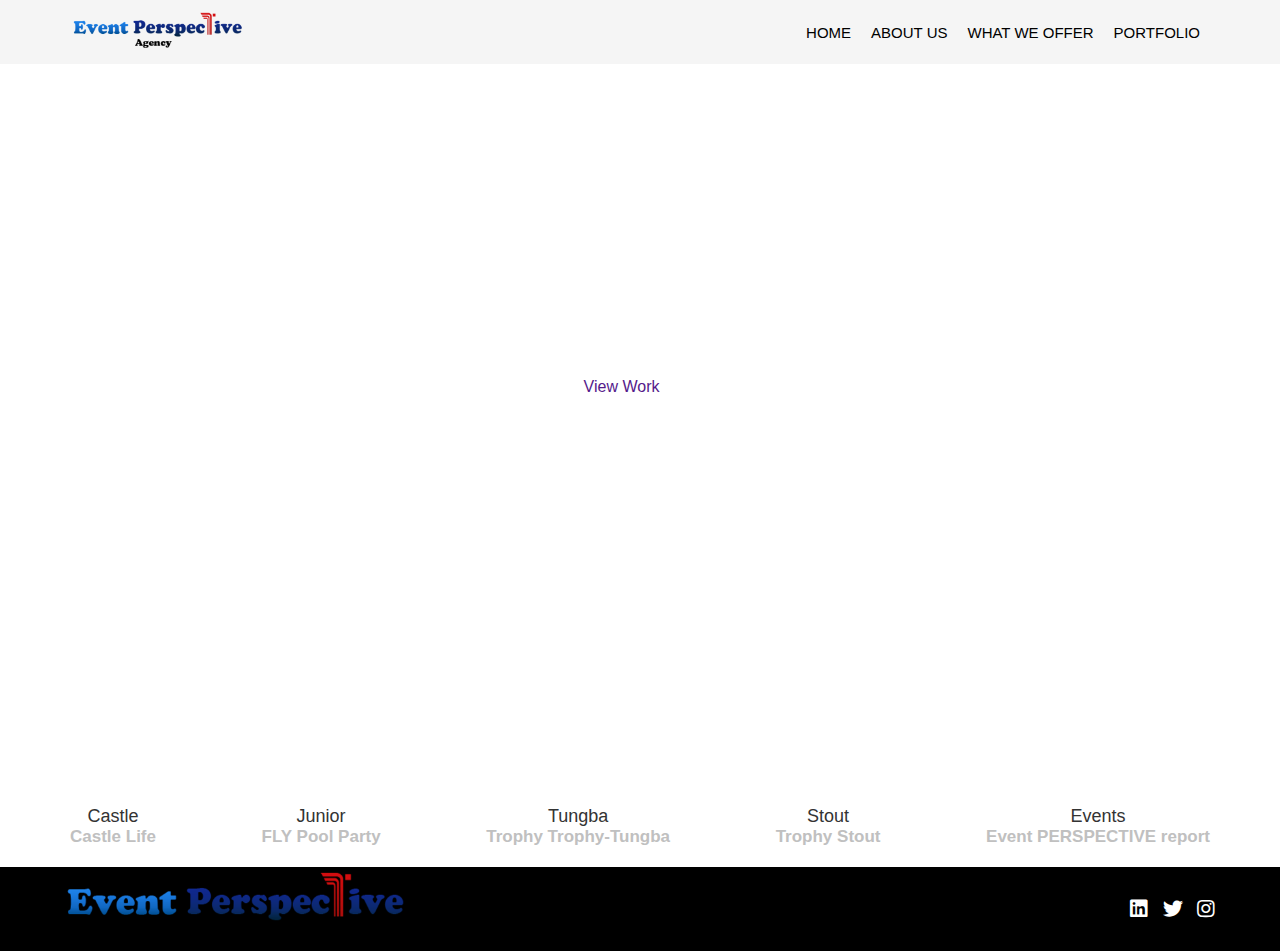
==== index.html @ de71bd1e "Initial commit" ====
<!DOCTYPE html>
<html lang="en">
<head>
    <meta charset="UTF-8">
    <meta name="viewport" content="width=device-width, initial-scale=1.0">
    <title>Home</title>
    <link rel="stylesheet" href="style.css">
    <!-- <link rel="stylesheet" href="https://cdnjs.cloudflare.com/ajax/libs/font-awesome/6.5.1/css/all.min.css" integrity="sha512-DTOQO9RWCH3ppGqcWaEA1BIZOC6xxalwEsw9c2QQeAIftl+Vegovlnee1c9QX4TctnWMn13TZye+giMm8e2LwA==" crossorigin="anonymous" referrerpolicy="no-referrer" /> -->
    <link rel="stylesheet" href="https://cdnjs.cloudflare.com/ajax/libs/font-awesome/5.15.4/css/all.min.css" integrity="sha512-...your-sha-hashes-here..." crossorigin="anonymous" />
</head>
<body>
    <div class="cotainer">

        <div class="navbar">
            <nav>
                <div class="logo">
                    <img src="images/Picture1.png" alt="" height="40">
                </div>
                <div class="nav-links">
                    <ul>
                        <li><a href="index.html">Home</a></li>
                        <li><a href="about-us.html">About Us</a></li>
                        <!-- <li><a href="our-works.html">Our Works</a></li> -->
                        <li><a href="what-we-offer.html">WHAT WE OFFER</a></li>
                        <li><a href="portfolio.html">Portfolio</a></li>
                    </ul>
                </div>
            </nav>
        </div>

        <!-- <div class="hero-section">
            <div class="hero-section-text">
                <p>Girl on fire</p>
                <h1>SUPER KOMANDO</h1>
                <button>View work</button>
            </div>
    
            <video autoplay loop  muted>
                <source src="./video/pexels-2022395.mp4" type="">
            </video>
        </div> -->

        <div class="hero-section">
            <div class="video-container">
                <video id="hero-video" autoplay loop muted>
                    <source src="" type="video/mp4">
                    <!-- <source src="./video/TROPHY STOUT CAN 2MIN.mp4" type="video/mp4"> -->
                </video>
            </div>
            <div class="hero-section-text">
                <p id="hero-subtitle">Girl on fire</p>
                <h1 id="hero-title">SUPER KOMANDO</h1>
                <a href="">View Work  <i class="fab fa-arrow-right"></i></a>
                <i class="fa-solid fa-arrow-right"></i>
            </div>
        </div>
        
        <div class="links-to-videos">
            <div class="video1">
                <a href="" onclick="changeVideo(0); return false;">Castle</a>
                <p class="company-name">Castle Life</p>
            </div>
            <div class="video1">
                <a href="" onclick="changeVideo(1); return false;">Junior</a>
                <p class="company-name">FLY Pool Party</p>
            </div>
            <div class="video1">
                <a href="" onclick="changeVideo(2); return false;">Tungba</a>
                <p class="company-name">Trophy Trophy-Tungba</p>
            </div>
            <div class="video1">
                <a href="" onclick="changeVideo(3); return false;">Stout</a>
                <p class="company-name">Trophy Stout</p>
            </div>
            <div class="video1">
                <a href="" onclick="changeVideo(4); return false;">Events</a>
                <p class="company-name">Event PERSPECTIVE report</p>
            </div>
        </div>
        

        <footer>
            <div class="logo">
                <img src="images/Picture1.png" alt="" height="80">
            </div>

            <div class="socials">
                <a href=""> <i class="fab fa-linkedin"></i></a>
                <a href=""> <i class="fab fa-twitter"></i></a>
                <a href=""> <i class="fab fa-instagram"></i></a>
            </div>
        </footer>

        <script>
            let videoPaths = [
                // './video/pexels-2022395.mp4',
                'https://res.cloudinary.com/dav6jin5t/video/upload/v1711110019/Flying_Fish_FLY_Pool_Party_New_fycwq0.mp4',
                'https://res.cloudinary.com/dav6jin5t/video/upload/v1711110019/Flying_Fish_FLY_Pool_Party_New_fycwq0.mp4',
                'https://res.cloudinary.com/dav6jin5t/video/upload/v1711110004/3MINUTES_TROPHY-TUNGBA_i770vn.mp4',
                'https://res.cloudinary.com/dav6jin5t/video/upload/v1711110007/TROPHY_STOUT_CAN_2MIN_se0yll.mp4',
                'https://res.cloudinary.com/dav6jin5t/video/upload/v1711110007/TROPHY_STOUT_CAN_2MIN_se0yll.mp4',
                './video/pexels-2022395.mp4',
                './video/pexels-2022395.mp4',
                './video/pexels-2022395.mp4',
                './video/pexels-2022395.mp4',
                // './video/castle lite .mp4',
                // './video/Flying Fish FLY Pool Party New.mp4',
                // './video/3MINUTES TROPHY-TUNGBA.mp4',
                // './video/TROPHY STOUT CAN 2MIN.mp4',
                // './video/EVENT PERSPECTIVE AMAIZING VIDEO REPORT.mp4',
            ];

            // // let currentVideoIndex = 0;
            // // let videoElement = document.getElementById('hero-video');

            let heroTitle = document.getElementById('hero-title');
            let heroSubTitle = document.getElementById('hero-subtitle');

            // // Function to switch to the next video
            // function switchVideo() {
            //     // Set the video source
            //     videoElement.src = videoPaths[currentVideoIndex];
            //     // Increment video index
            //     currentVideoIndex = (currentVideoIndex + 1) % videoPaths.length;

            //     if (currentVideoIndex == 1) {
            //         heroTitle.innerHTML = 'Castle Life'
            //     }
            //     else if (currentVideoIndex == 2) {
            //         heroTitle.innerHTML = 'Flying Fish Pool Party'
            //     }
            //     else if (currentVideoIndex == 3) {
            //         heroTitle.innerHTML = 'Trophy-Tungba'
            //     }
            //     else if (currentVideoIndex == 4) {
            //         heroTitle.innerHTML = 'Trophy Stout'
            //     }
            //     else {
            //         heroTitle.innerHTML = 'Event report'
            //     }
            // }

            // // Initial call to switchVideo function
            // switchVideo();

            // // Set interval to switch video every 10 seconds (10000 milliseconds)
            // setInterval(switchVideo, 10000);




            var currentVideoIndex = 0;
            var videoElement = document.getElementById('hero-video');

            function switchAndPlayVideo(index) {
                videoElement.src = videoPaths[index];
                currentVideoIndex = index;
                videoElement.play();
                if (currentVideoIndex == 0) {
                    heroSubTitle.innerHTML = 'Castle';
                    heroTitle.innerHTML = 'Castle Life'
                }
                else if (currentVideoIndex == 1) {
                    heroSubTitle.innerHTML = 'Flying Fisher';
                    heroTitle.innerHTML = 'Flying Fish Pool Party'
                }
                else if (currentVideoIndex == 2) {
                    heroSubTitle.innerHTML = 'Trophy'
                    heroTitle.innerHTML = 'Trophy-Tungba'
                }
                else if (currentVideoIndex == 3) {
                    heroSubTitle.innerHTML = 'Trophy Stouts'
                    heroTitle.innerHTML = 'Trophy Stout'
                }
                else if (currentVideoIndex == 4){
                    heroSubTitle.innerHTML = 'Event Report'
                    heroTitle.innerHTML = 'Event report'
                }
            }

            // Initial call to switchAndPlayVideo function
            switchAndPlayVideo(currentVideoIndex);

            // Set interval to switch video every 10 seconds (10000 milliseconds)
            setInterval(function() {
                var nextIndex = (currentVideoIndex + 1) % videoPaths.length;
                switchAndPlayVideo(nextIndex);
            }, 10000);

            // Function to change video when a link is clicked
            function changeVideo(index) {
                switchAndPlayVideo(index);
            }
        </script>
</body>
</html>
---- style.css ----
*{
    margin: 0;
    padding: 0;
    font-family: sans-serif;
}

a {
    text-decoration: none;
}
ul {
    list-style-type: none;
}

nav {
    display: flex;
    justify-content: space-between;
    align-items: center;
}

nav ul {
    display: flex;
    margin-right: 60px;
    /* margin: 5px; */
}
nav ul li {
    margin: 10px;
    font-size: 15px;
    text-transform: uppercase;
}
nav ul li a {
    color: black;
    font-family: Arial, Helvetica, sans-serif;
}

.navbar {
    background-color: whitesmoke;
    padding: 10px;
}
.logo {
    /* height: 20px; */
    margin-left: 60px;
}

.hero-section {
    position: relative;
    margin-bottom: 0;
}
.hero-section-text {
    position: absolute;
    color: white;
    text-align: center;
    top: 30%;
    left: 50%;
    transform: translateX(-50%);
    font-family: sans-serif;
}
.hero-section-text h1{
    font-size: 60px;
}

.hero-section-text p {
    font-size: 25px;
}
button {
    background-color: transparent;
    border: none;
    color: white;
}

.video-container {
    height: 80vh;
    overflow: hidden;
}

.video-container video {
    width: 100%;
    height: 100%;
    object-fit: cover;
}

.links-to-videos {
    display: flex;
    justify-content: space-between;
    margin: 0 50px;
    font-size: 20px;
    padding: 20px;
    color: #333333;
    font-family: Verdana, Geneva, Tahoma, sans-serif;
}
.links-to-videos .video1 {
    text-align: center;
}
.video1 a {
    color: #333333;
    font-size: 18px;
}
.video1 a:hover {
    color: #ff1322;
}
.video1 p {
    font-size: 17px;
    font-weight: bold;
}
.company-name {
    color: silver;
}

footer {
    display: flex;
    justify-content: space-between;
    align-items: center;
    /* margin-top: 10px; */
    /* padding: 10px; */
    background-color: black;
}
footer .logo {
    /* height: 60px; */
}
.socials {
    margin-right: 60px;
}
.socials i {
    font-size: 20px;
    margin: 5px;
    color: white;
}




/* We do great works -------------------------------------- */

.we-do-great-work-text {
    text-align: center;
    padding: 50px;
    font-size: 40px;
}
.we-do-great-works1 {
    display: flex;
    /* justify-content: space-between; */
    margin: 0 70px;
}
.cont1 {
    width: 80%;
    margin: 20px;
    border-radius: 2px;
}
.cont1 img {
    width: 100%;
    border-radius: 10px;
    margin-bottom: 20px;
}
.cont1 p {
    font-size: 17px;
    font-family: sans-serif;
    color: #6c757d;
}
.cont1 h3 {
    font-size: 20px;
    font-family: sans-serif;
}



/* work one ------------------------------- */
.work-one-hero-section {
    background-image: url('images/keystone.webp');
    padding: 50px;
    height: 50vh;
    background-repeat: no-repeat;
    background-size: cover;
    background-position: center;
}
.play-btn {
    text-align: center;
    margin-top: 80px;
}

.work-one-text {
    text-align: center;
    padding: 30px;
    font-family: sans-serif;
}
.work-one-text h2 {
    font-size: 30px;
    margin-bottom: 20px;
}
.work-one-text p {
    width: 50%;
    font-size: 15px;
    margin: 0 auto;
    font-family: sans-serif;
    font-weight: bolder;
    color: #333333;
}

.divider {
    padding: 3px;
    background-color: #999898;
    margin: 20px 90px;
}


/* About us ------------------------- */
.about-us {
    text-align: center;
    margin: 40px auto;
    width: 40%;
    font-family: sans-serif;
}
.about-us h2 {
    margin-bottom: 10px;
    color: #333333;
    font-size: 30px;
}
.about-us p {
    color: #6c757d;
}


.vision-mission-cont {
    display: flex;
    justify-content: center;
    text-align: center;
    margin-bottom: 20px;
    /* justify-content: space-between; */
    /* justify-content: space-evenly; */
}
.vision-mission-cont p {
    color: #5c5c5c;
    margin-top: 20px;
}
.vision-mission-cont h3 {
    font-size: 25px;
    margin-top: 5px;
}
.vision-mission-cont .our-vision {
    width: 30%;
    box-shadow: 2px 1px 10px rgba(0, 0, 0, 0.2);
    padding: 30px;
    margin: 30px;
    border-radius: 10px;
    color: #333333;
}
.vision-mission-cont .our-mission {
    width: 30%;
    box-shadow: 2px 1px 10px rgba(0, 0, 0, 0.2);
    padding: 30px;
    margin: 30px;
    border-radius: 10px;
    color: #333333;
}

/* What we offer --------------------- */
.what-we-offer-container {
    text-align: center;
}
.what-we-offer {
    display: flex;
    text-align: center;
    justify-content: center;
    color: white;
}
.what-we-offer-box {
    background-color: #ff1322;
    margin: 20px;
    text-align: center;
    padding: 30px;
    border-radius: 10px;
    width: 200px;
}
.what-we-offer-box.box1 {
    background-color: rgba(1, 1, 94, 0.564) !important;
}
.what-we-offer-box.box2 {
    background-color: #ff13235e;
}
.what-we-offer-box.box3 {
    background-color: #087c20;
}
.what-we-offer-box.box4 {
    background-color: #294180;
}
.what-we-offer-box.box5 {
    background-color: #c3d220;
}
.what-we-offer-box.box5 {
    background-color: #ff13235e;
}


.our-structure {
    text-align: center;
    margin-top: 40px;
}
.our-structure h3 {
    font-size: 30px;
    margin-bottom: 30px;
}

.portfolio-cont {
    text-align: center;
}

.portfolio-cont {
    margin: 30px;
}
.portfolio-cont h2{
    margin-bottom: 20px;
}
.company-images img{
    /* width: fit-content;
    height: 500px; */
    /* display: flex; */
}
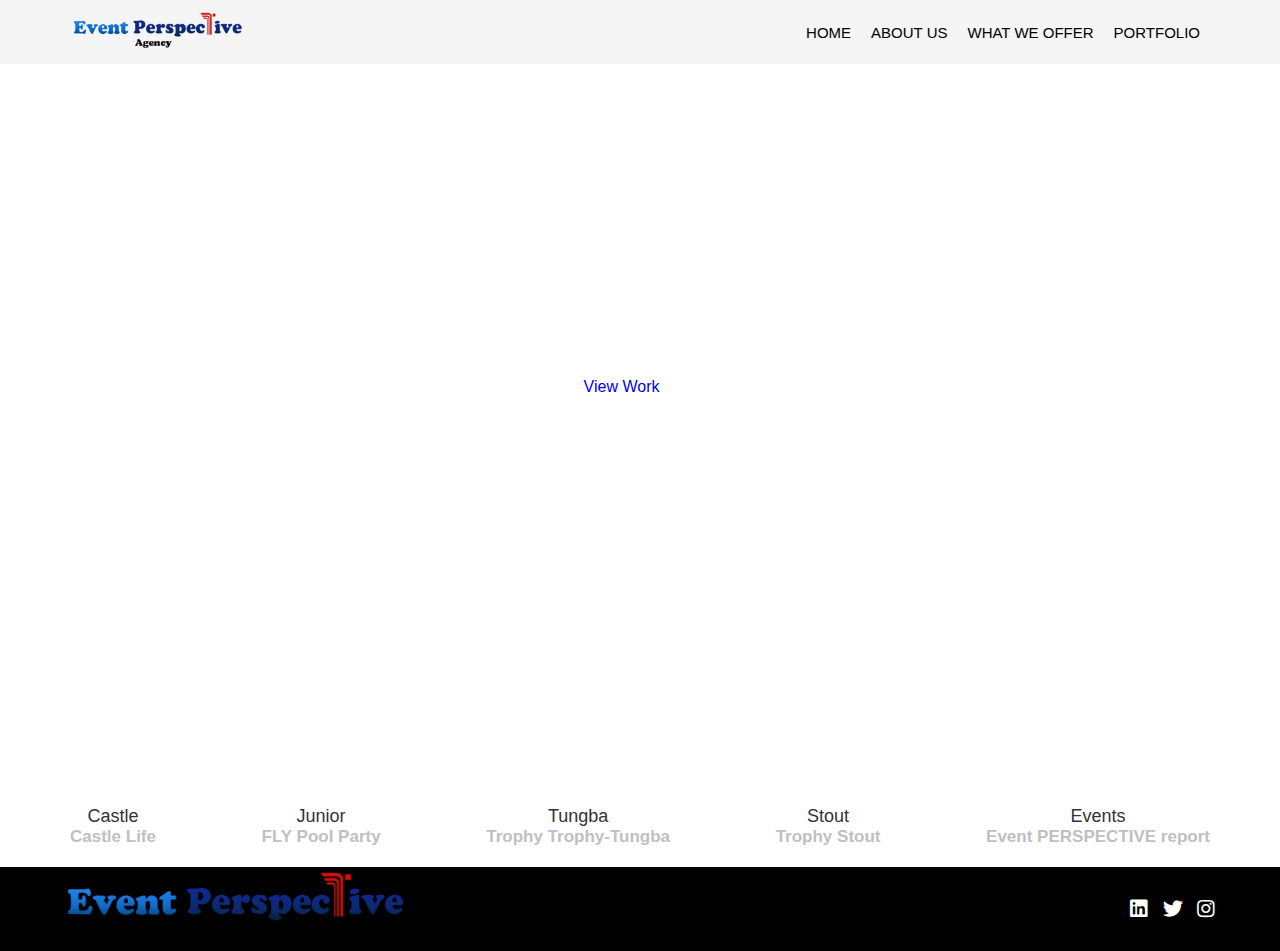
==== commit 4add31ee: "Added some features" ====
--- a/index.html
+++ b/index.html
@@ -50,7 +50,7 @@
             <div class="hero-section-text">
                 <p id="hero-subtitle">Girl on fire</p>
                 <h1 id="hero-title">SUPER KOMANDO</h1>
-                <a href="">View Work  <i class="fab fa-arrow-right"></i></a>
+                <a id="view-work" href="">View Work  <i class="fab fa-arrow-right"></i></a>
                 <i class="fa-solid fa-arrow-right"></i>
             </div>
         </div>
@@ -151,6 +151,7 @@
 
             var currentVideoIndex = 0;
             var videoElement = document.getElementById('hero-video');
+            let viewWork = document.getElementById('view-work');
 
             function switchAndPlayVideo(index) {
                 videoElement.src = videoPaths[index];
@@ -158,23 +159,28 @@
                 videoElement.play();
                 if (currentVideoIndex == 0) {
                     heroSubTitle.innerHTML = 'Castle';
+                    viewWork.href = 'work-one.html'
                     heroTitle.innerHTML = 'Castle Life'
                 }
                 else if (currentVideoIndex == 1) {
                     heroSubTitle.innerHTML = 'Flying Fisher';
                     heroTitle.innerHTML = 'Flying Fish Pool Party'
+                    viewWork.href = 'work-two.html'
                 }
                 else if (currentVideoIndex == 2) {
                     heroSubTitle.innerHTML = 'Trophy'
                     heroTitle.innerHTML = 'Trophy-Tungba'
+                    viewWork.href = 'work-three.html'
                 }
                 else if (currentVideoIndex == 3) {
                     heroSubTitle.innerHTML = 'Trophy Stouts'
                     heroTitle.innerHTML = 'Trophy Stout'
+                    viewWork.href = 'work-four.html'
                 }
                 else if (currentVideoIndex == 4){
                     heroSubTitle.innerHTML = 'Event Report'
                     heroTitle.innerHTML = 'Event report'
+                    viewWork.href = 'work-five.html'
                 }
             }
 
--- a/style.css
+++ b/style.css
@@ -164,7 +164,7 @@
 
 /* work one ------------------------------- */
 .work-one-hero-section {
-    background-image: url('images/keystone.webp');
+    background-image: url('images/castle-life.jpg');
     padding: 50px;
     height: 50vh;
     background-repeat: no-repeat;
@@ -194,6 +194,43 @@
     color: #333333;
 }
 
+
+/* work two -------------------------------------------- */
+.work-two-hero-section {
+    background-image: url('images/fly-fish.jpg');
+    padding: 50px;
+    height: 50vh;
+    background-repeat: no-repeat;
+    background-size: cover;
+    background-position: center;
+}
+/* work five -------------------------------------------- */
+.work-five-hero-section {
+    background-image: url('images/castle-life.jpg');
+    padding: 50px;
+    height: 50vh;
+    background-repeat: no-repeat;
+    background-size: cover;
+    background-position: center;
+}
+/* work five -------------------------------------------- */
+.work-four-hero-section {
+    background-image: url('images/trophy-stout.jpg');
+    padding: 50px;
+    height: 50vh;
+    background-repeat: no-repeat;
+    background-size: cover;
+    background-position: center;
+}
+/* work five -------------------------------------------- */
+.work-three-hero-section {
+    background-image: url('images/trophy.jpg');
+    padding: 50px;
+    height: 50vh;
+    background-repeat: no-repeat;
+    background-size: cover;
+    background-position: center;
+}
 .divider {
     padding: 3px;
     background-color: #999898;
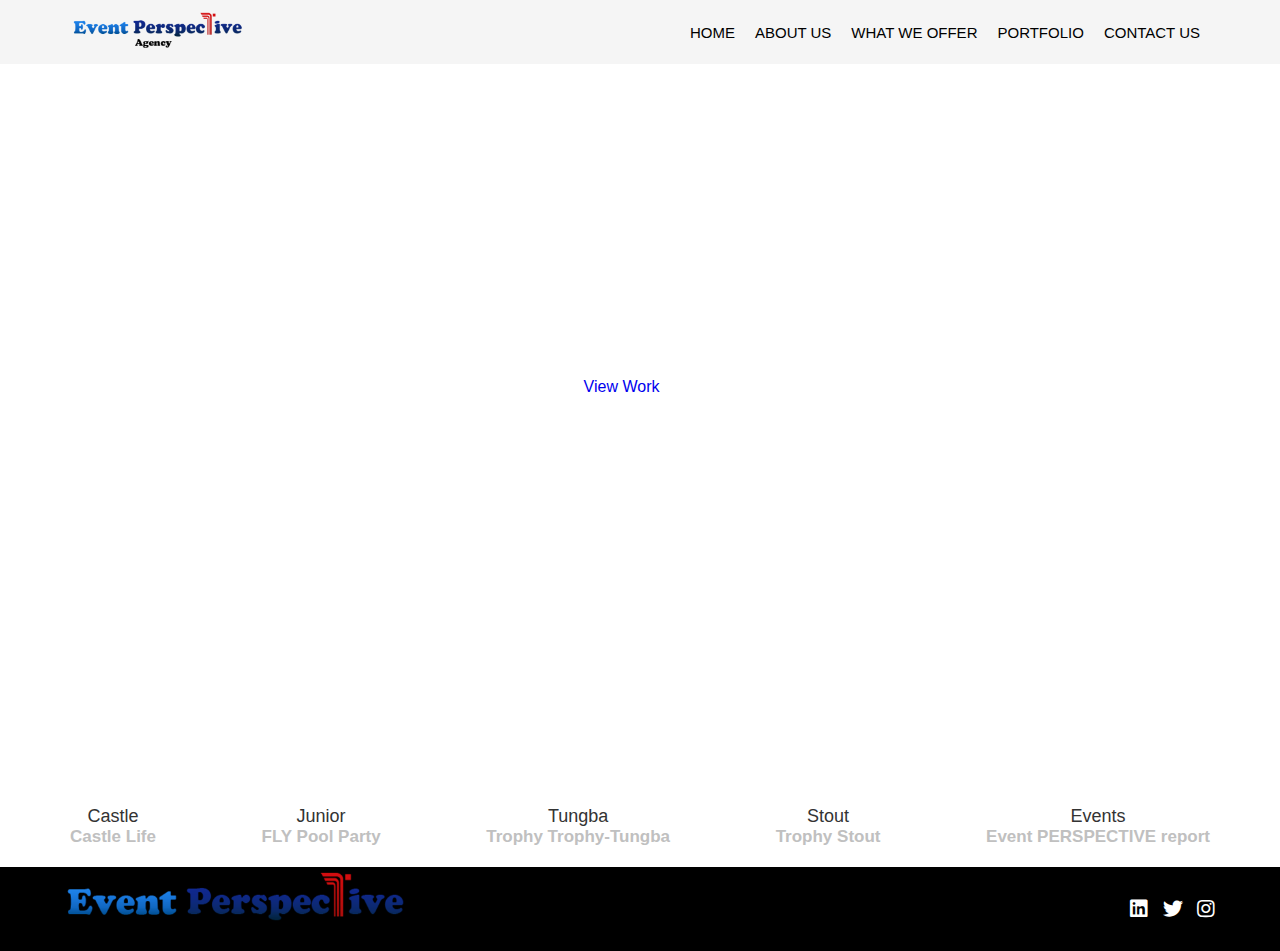
==== commit aa31b0f4: "Worked on the about us and the contact us page" ====
--- a/index.html
+++ b/index.html
@@ -11,7 +11,7 @@
 <body>
     <div class="cotainer">
 
-        <div class="navbar">
+        <div class="navbars">
             <nav>
                 <div class="logo">
                     <img src="images/Picture1.png" alt="" height="40">
@@ -23,6 +23,7 @@
                         <!-- <li><a href="our-works.html">Our Works</a></li> -->
                         <li><a href="what-we-offer.html">WHAT WE OFFER</a></li>
                         <li><a href="portfolio.html">Portfolio</a></li>
+                        <li><a href="contact-us.html">Contact Us</a></li>
                     </ul>
                 </div>
             </nav>
--- a/style.css
+++ b/style.css
@@ -2,6 +2,11 @@
     margin: 0;
     padding: 0;
     font-family: sans-serif;
+}
+
+img {
+    /* max-height: 100% !important; */
+    /* height: 50% !important; */
 }
 
 a {
@@ -32,7 +37,7 @@
     font-family: Arial, Helvetica, sans-serif;
 }
 
-.navbar {
+.navbars {
     background-color: whitesmoke;
     padding: 10px;
 }
@@ -254,6 +259,32 @@
     color: #6c757d;
 }
 
+.meet-the-team {
+    display: flex;
+}
+
+.our-team {
+    text-align: center;
+}
+
+.our-team {
+    margin-top: 30px;
+}
+
+.card-title {
+    font-weight: bold !important;
+}
+
+.role-title {
+    font-size: 16px !important;
+    color: #ff1322;
+    text-transform: capitalize;
+}
+
+.card {
+    /* border: 1px solid green !important; */
+    box-shadow: 2px 1px 10px rgb(208, 208, 208) !important;
+}
 
 .vision-mission-cont {
     display: flex;
@@ -349,4 +380,68 @@
     /* width: fit-content;
     height: 500px; */
     /* display: flex; */
+}
+
+
+
+/* Contact Us ------------------------------------------ */
+.contact-bg {
+    background-image: url('images/contact-bg1.jpg');
+    background-position: center;
+    background-repeat: no-repeat;
+    background-size: cover;
+    /* background: linear-gradient(rgba(0,0,0,0.1), rgba(0,0,0,0.1)), url('images/contact-bg.jpg'); */
+    padding: 120px;
+    text-align: center;
+    color: white;
+}
+.contact-bg h2 {
+    font-size: 40px;
+    font-weight: bold;
+}
+
+.company-address {
+    display: flex;
+    text-align: center;
+    color: white;
+}
+
+.company-address a {
+    text-decoration: none;
+    color: white;
+}
+
+.company-address h3 {
+    margin: 30px 0;
+    font-size: 30px;
+}
+
+.meet-us-address-list {
+    text-align: left;
+    margin: 0 auto;
+    width: 60%;
+}
+
+.meet-us-address-list p {
+    margin: 15px 0;
+}
+
+.meet-us-address-socails {
+    text-align: left;
+    margin: 0 auto;
+    width: 60%;
+}
+.meet-us-address-socails p {
+    margin: 15px 0;
+}
+
+.meet-us-addresses {
+    background-color: blue;
+    width: 50%;
+    padding: 20px;
+}
+.meet-us-socials {
+    background-color: #ff1323a9;
+    width: 50%;
+    padding: 20px;
 }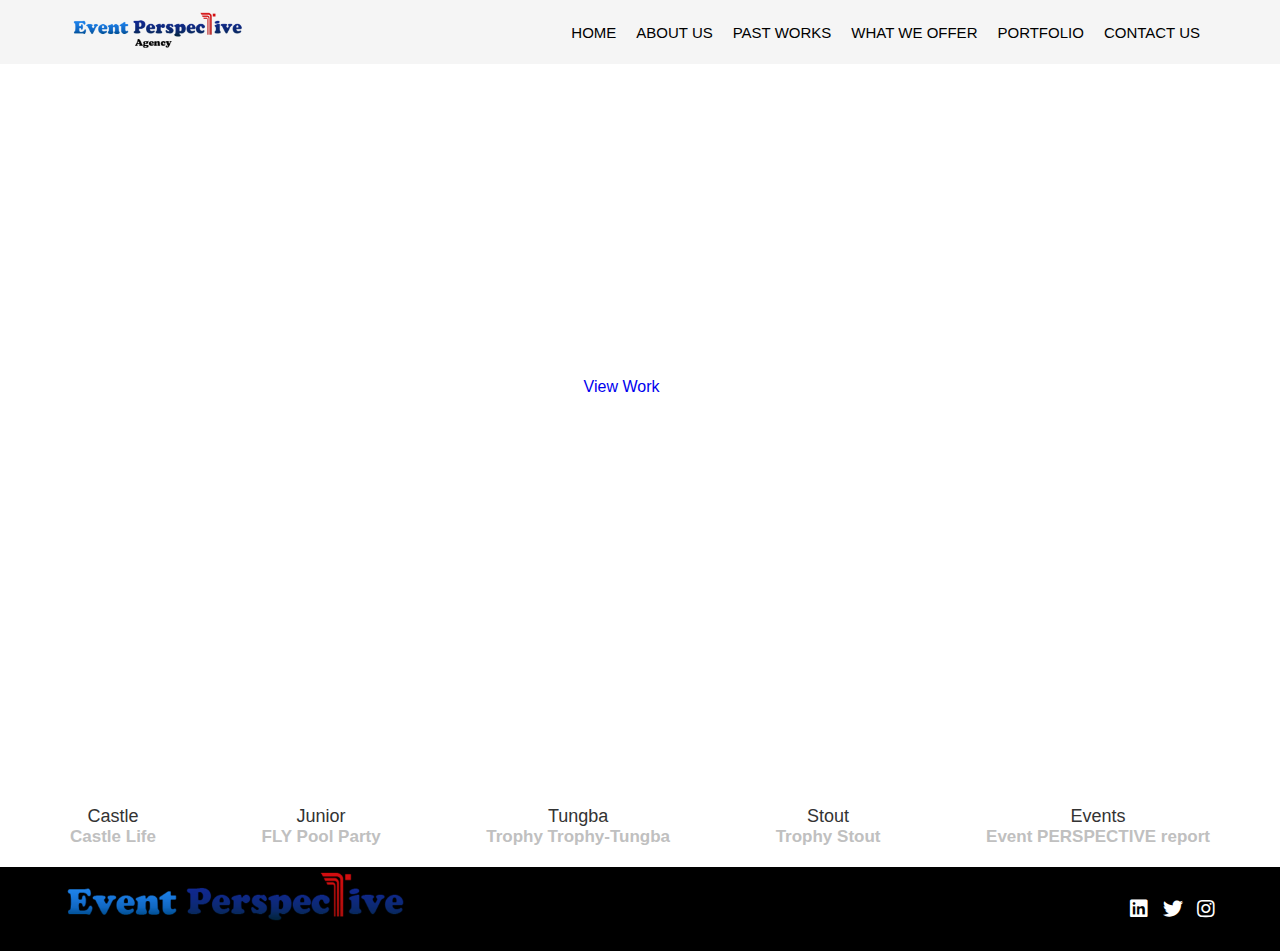
==== commit 7f7961f1: "Updated the past works" ====
--- a/index.html
+++ b/index.html
@@ -20,7 +20,7 @@
                     <ul>
                         <li><a href="index.html">Home</a></li>
                         <li><a href="about-us.html">About Us</a></li>
-                        <!-- <li><a href="our-works.html">Our Works</a></li> -->
+                        <li><a href="past-works.html">Past Works</a></li>
                         <li><a href="what-we-offer.html">WHAT WE OFFER</a></li>
                         <li><a href="portfolio.html">Portfolio</a></li>
                         <li><a href="contact-us.html">Contact Us</a></li>
--- a/style.css
+++ b/style.css
@@ -149,11 +149,13 @@
     width: 80%;
     margin: 20px;
     border-radius: 2px;
+    /* background-color: red; */
 }
 .cont1 img {
     width: 100%;
     border-radius: 10px;
     margin-bottom: 20px;
+    height: 70%;
 }
 .cont1 p {
     font-size: 17px;
@@ -323,6 +325,11 @@
 .what-we-offer-container {
     text-align: center;
 }
+
+.what-we-offer-text {
+    text-align: center;   
+    margin: 20px;
+}
 .what-we-offer {
     display: flex;
     text-align: center;
@@ -380,6 +387,20 @@
     /* width: fit-content;
     height: 500px; */
     /* display: flex; */
+}
+
+.companies {
+    display: flex;
+    justify-content: center;
+}
+.companies img {
+    max-width: 100%;
+    height: 100px;
+}
+
+.comp-1 {
+    display: flex;
+    margin: 0 auto;
 }
 
 
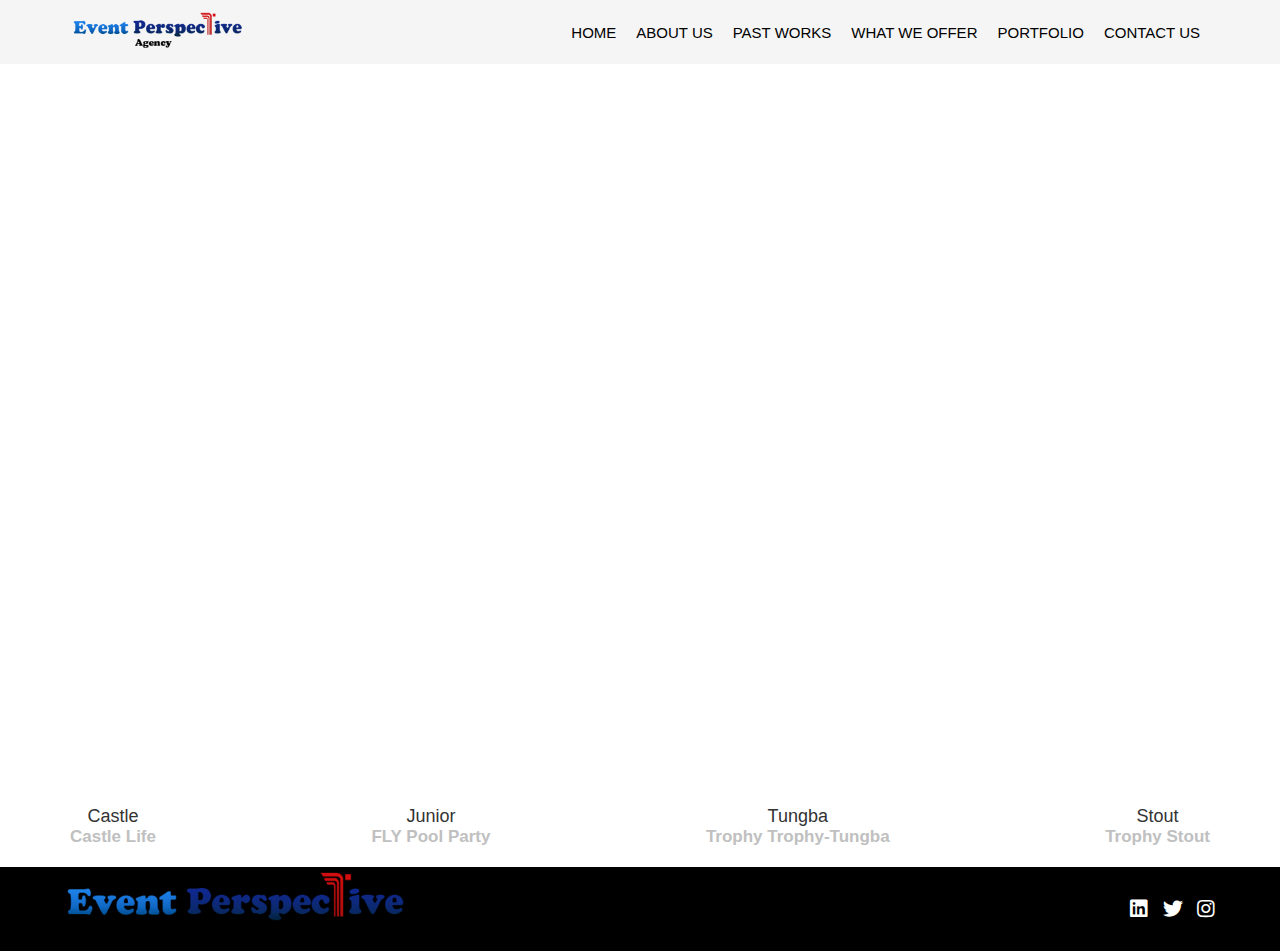
==== commit 6da9ab49: "Fixed some update" ====
--- a/index.html
+++ b/index.html
@@ -49,10 +49,10 @@
                 </video>
             </div>
             <div class="hero-section-text">
-                <p id="hero-subtitle">Girl on fire</p>
-                <h1 id="hero-title">SUPER KOMANDO</h1>
-                <a id="view-work" href="">View Work  <i class="fab fa-arrow-right"></i></a>
-                <i class="fa-solid fa-arrow-right"></i>
+                <p id="hero-subtitle"></p>
+                <h1 id="hero-title"></h1>
+                <!-- <a id="view-work" href=""><i class="fab fa-arrow-right"></i></a>
+                <i class="fa-solid fa-arrow-right"></i> -->
             </div>
         </div>
         
@@ -73,10 +73,10 @@
                 <a href="" onclick="changeVideo(3); return false;">Stout</a>
                 <p class="company-name">Trophy Stout</p>
             </div>
-            <div class="video1">
+            <!-- <div class="video1">
                 <a href="" onclick="changeVideo(4); return false;">Events</a>
                 <p class="company-name">Event PERSPECTIVE report</p>
-            </div>
+            </div> -->
         </div>
         
 
@@ -94,16 +94,11 @@
 
         <script>
             let videoPaths = [
-                // './video/pexels-2022395.mp4',
-                'https://res.cloudinary.com/dav6jin5t/video/upload/v1711110019/Flying_Fish_FLY_Pool_Party_New_fycwq0.mp4',
-                'https://res.cloudinary.com/dav6jin5t/video/upload/v1711110019/Flying_Fish_FLY_Pool_Party_New_fycwq0.mp4',
-                'https://res.cloudinary.com/dav6jin5t/video/upload/v1711110004/3MINUTES_TROPHY-TUNGBA_i770vn.mp4',
-                'https://res.cloudinary.com/dav6jin5t/video/upload/v1711110007/TROPHY_STOUT_CAN_2MIN_se0yll.mp4',
-                'https://res.cloudinary.com/dav6jin5t/video/upload/v1711110007/TROPHY_STOUT_CAN_2MIN_se0yll.mp4',
-                './video/pexels-2022395.mp4',
-                './video/pexels-2022395.mp4',
-                './video/pexels-2022395.mp4',
-                './video/pexels-2022395.mp4',
+                'https://res.cloudinary.com/dzu08nb5x/video/upload/v1712803546/CASTLE_LITE_VIDEO_u5ax1g.mp4',
+                'https://res.cloudinary.com/dzu08nb5x/video/upload/v1712805962/FLYING_FISH_POOL_PARTY_fcldfd.mp4',
+                'https://res.cloudinary.com/dzu08nb5x/video/upload/v1712805134/TUGBA_TROPHY_CLIP_teqwap.mp4',
+                'https://res.cloudinary.com/dzu08nb5x/video/upload/v1712803582/TROPHY_VIDEO_mpapyp.mp4',
+                // 'https://res.cloudinary.com/dzu08nb5x/video/upload/v1712806161/AMAZING_GOLDEN_PENNY_quk7hb.mp4',
                 // './video/castle lite .mp4',
                 // './video/Flying Fish FLY Pool Party New.mp4',
                 // './video/3MINUTES TROPHY-TUNGBA.mp4',
@@ -158,31 +153,31 @@
                 videoElement.src = videoPaths[index];
                 currentVideoIndex = index;
                 videoElement.play();
-                if (currentVideoIndex == 0) {
-                    heroSubTitle.innerHTML = 'Castle';
-                    viewWork.href = 'work-one.html'
-                    heroTitle.innerHTML = 'Castle Life'
-                }
-                else if (currentVideoIndex == 1) {
-                    heroSubTitle.innerHTML = 'Flying Fisher';
-                    heroTitle.innerHTML = 'Flying Fish Pool Party'
-                    viewWork.href = 'work-two.html'
-                }
-                else if (currentVideoIndex == 2) {
-                    heroSubTitle.innerHTML = 'Trophy'
-                    heroTitle.innerHTML = 'Trophy-Tungba'
-                    viewWork.href = 'work-three.html'
-                }
-                else if (currentVideoIndex == 3) {
-                    heroSubTitle.innerHTML = 'Trophy Stouts'
-                    heroTitle.innerHTML = 'Trophy Stout'
-                    viewWork.href = 'work-four.html'
-                }
-                else if (currentVideoIndex == 4){
-                    heroSubTitle.innerHTML = 'Event Report'
-                    heroTitle.innerHTML = 'Event report'
-                    viewWork.href = 'work-five.html'
-                }
+                // if (currentVideoIndex == 0) {
+                //     heroSubTitle.innerHTML = 'Castle';
+                //     viewWork.href = 'work-one.html'
+                //     heroTitle.innerHTML = 'Castle Life'
+                // }
+                // else if (currentVideoIndex == 1) {
+                //     heroSubTitle.innerHTML = 'Flying Fisher';
+                //     heroTitle.innerHTML = 'Flying Fish Pool Party'
+                //     viewWork.href = 'work-two.html'
+                // }
+                // else if (currentVideoIndex == 2) {
+                //     heroSubTitle.innerHTML = 'Trophy'
+                //     heroTitle.innerHTML = 'Trophy-Tungba'
+                //     viewWork.href = 'work-three.html'
+                // }
+                // else if (currentVideoIndex == 3) {
+                //     heroSubTitle.innerHTML = 'Trophy Stouts'
+                //     heroTitle.innerHTML = 'Trophy Stout'
+                //     viewWork.href = 'work-four.html'
+                // }
+                // else if (currentVideoIndex == 4){
+                //     heroSubTitle.innerHTML = 'Event Report'
+                //     heroTitle.innerHTML = 'Event report'
+                //     viewWork.href = 'work-five.html'
+                // }
             }
 
             // Initial call to switchAndPlayVideo function
--- a/style.css
+++ b/style.css
@@ -246,6 +246,14 @@
 
 
 /* About us ------------------------- */
+
+.about-banner {
+    background-image: url('images/Event-agancy-bg.jpg');
+    background-repeat: no-repeat;
+    /* background-position: center; */
+    background-size: cover;
+    height: 50vh;
+}
 .about-us {
     text-align: center;
     margin: 40px auto;
@@ -328,7 +336,18 @@
 
 .what-we-offer-text {
     text-align: center;   
-    margin: 20px;
+    /* margin: 20px; */
+    color: white;
+    padding: 100px;
+    font-size: 50px;
+}
+.what-we-offer-banner {
+    background-image: url('images/the-offer.jpg');
+    background-repeat: no-repeat;
+    background-position: center;
+    background-size: cover;
+    height: 50vh;
+    margin-bottom: 40px;
 }
 .what-we-offer {
     display: flex;
@@ -420,6 +439,47 @@
     font-size: 40px;
     font-weight: bold;
 }
+.get-in-touch {
+    display: flex;
+    justify-content: center;
+    padding: 30px;
+    /* margin: 10px 0; */
+    background-color: #edecec9a;
+}
+.contact-form {
+    padding: 20px 0;
+}
+.contact-form input {
+    border-radius: 5px;
+    height: 40px;
+    width: 100%;
+    outline: none;
+    /* border: 2px solid #ff13236e; */
+    border: none;
+}
+
+
+.get-in-touch textarea {
+    width: 100%;
+    height: 100px;
+    width: 100%;
+    border: none;
+}
+.contact-form {
+    /* background-color: green; */
+    width: 30%;
+    margin-left: 40px;
+}
+
+.contact-form button {
+    background-color: #ff132374;
+    padding: 10px 20px;
+    border-radius: 10px;
+    margin-top: 10px;
+}
+.contact-form button:hover {
+    background-color: #ff1323b7;
+}
 
 .company-address {
     display: flex;
@@ -435,6 +495,22 @@
 .company-address h3 {
     margin: 30px 0;
     font-size: 30px;
+}
+.company-image {
+    /* display: flex; */
+}
+.comp-logos {
+    display: flex;
+    justify-content: center;
+}
+
+.brand-logo {
+    background-color: rgba(192, 192, 192, 0.568);
+    margin: 10px;
+    width: 150px;
+}
+.brand-logo img {
+    width: 100%;
 }
 
 .meet-us-address-list {
@@ -465,4 +541,23 @@
     background-color: #ff1323a9;
     width: 50%;
     padding: 20px;
+}
+
+/* past works ---------------------------------- */
+.past-works-banner {
+    background-image: url('images/past-works.jpg');
+    background-repeat: no-repeat;
+    /* background-position: center; */
+    background-size: cover;
+    height: 60vh;
+}
+
+
+/* portfolio -------------------------------- */
+.portfolio-banner {
+    background-image: url('images/portfolio.jpg');
+    background-repeat: no-repeat;
+    background-size: cover;
+    background-position: center;
+    height: 50vh;
 }